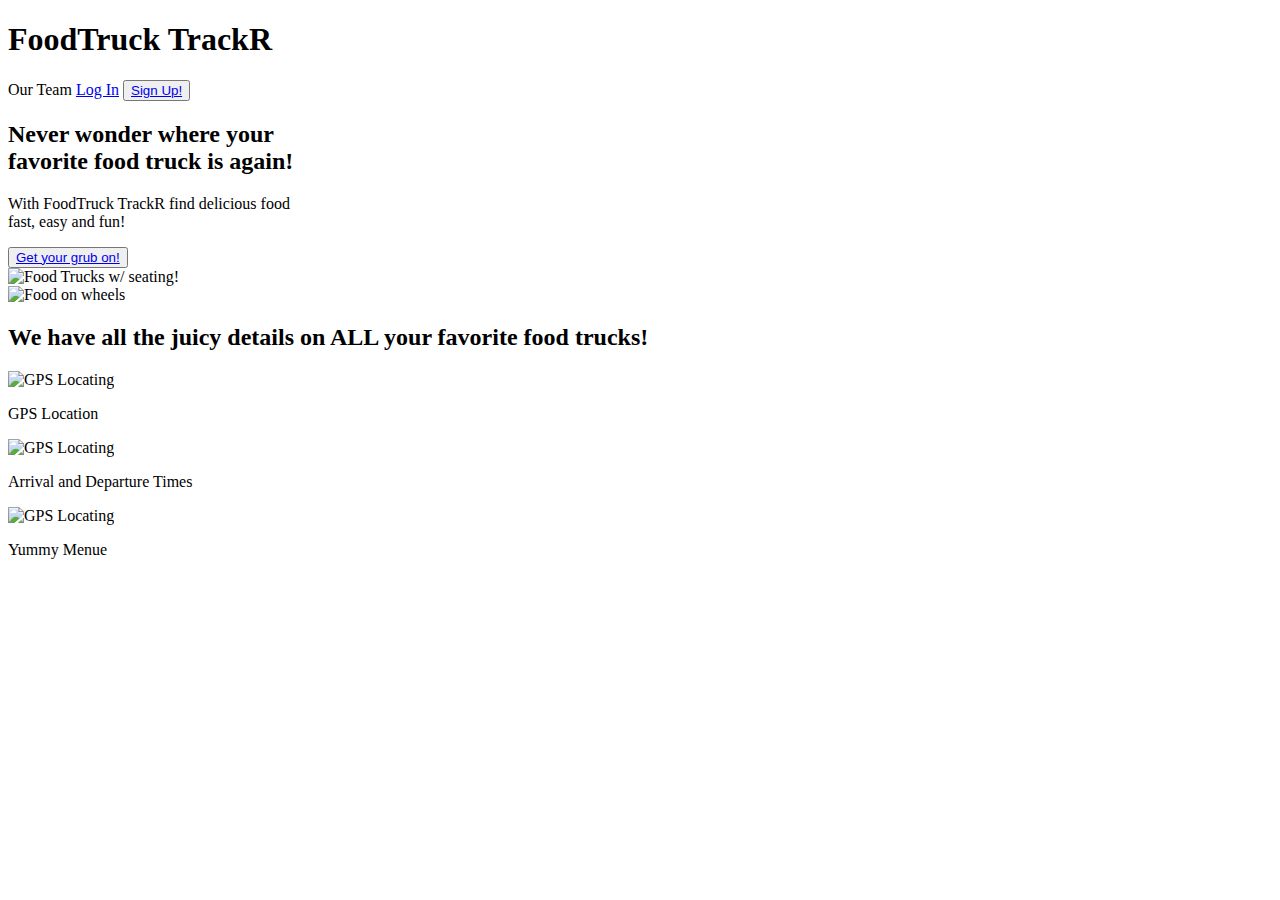
==== index.html @ 73ecafe0 "Restyled by whitespace" ====
<!doctype html>

<html lang="en">
<head>
  <meta charset="utf-8">
  <meta name="viewport" content="width=device-width, initial-scale=1.0">
  <link href="https://fonts.googleapis.com/css2?family=Merienda:wght@400;700&family=Muli:ital,wght@0,600;0,700;1,600&display=swap" rel="stylesheet">

  <link rel="stylesheet" href="style/index.css">

</head>
<div class= "Container">
<header>
<nav class= "nav">
  <h1 class="CompanyName">
    FoodTruck TrackR
  </h1>
  <a class="About" chref="about.html">Our Team</a>
  <a class="LogIn" href="#">Log In</a>
  <button class="bt" type="button"><a class="SignUp" href="#">Sign Up! </a></button>
</nav>
</header>
<body>
<section class= "Top">
  <div class="Img1">
    <h2 class= "Title">
      Never wonder where your <br>
      favorite food truck is again!
    </h2>
    <p class= "Content">
      With FoodTruck TrackR  find delicious food <br>
      fast, easy and fun!
    </p>
    <div class="button2">
      <button class="bt2" type="button2"><a href="#">Get your grub on! </a></button>
  </div>
  <img class="SmallImg" src="/Assets/SmallImg.png" alt="Food Trucks w/ seating!">
</div>
  <div class="Img2">
  <img src="/Assets/LargeImg.png" alt="Food on wheels">
  </div>
</section>
<section class="Middle">
<h2 class="Title">
  We have all the juicy details on ALL your favorite food trucks!
</h2>
<div class="features">
  <img class="feature1" src="/Assets/GPS.png" alt="GPS Locating">
  <p class="coolTool"> GPS Location</p>
  <img class="feature2" src="/Assets/openClosed.png" alt="GPS Locating">
  <p class="coolTool"> Arrival and Departure Times</p>
  <img class="feature3" src="/Assets/Menus.png" alt="GPS Locating">
  <p class="coolTool"> Yummy Menue</p>
</div>
</section>
</body>
</div>
</html>
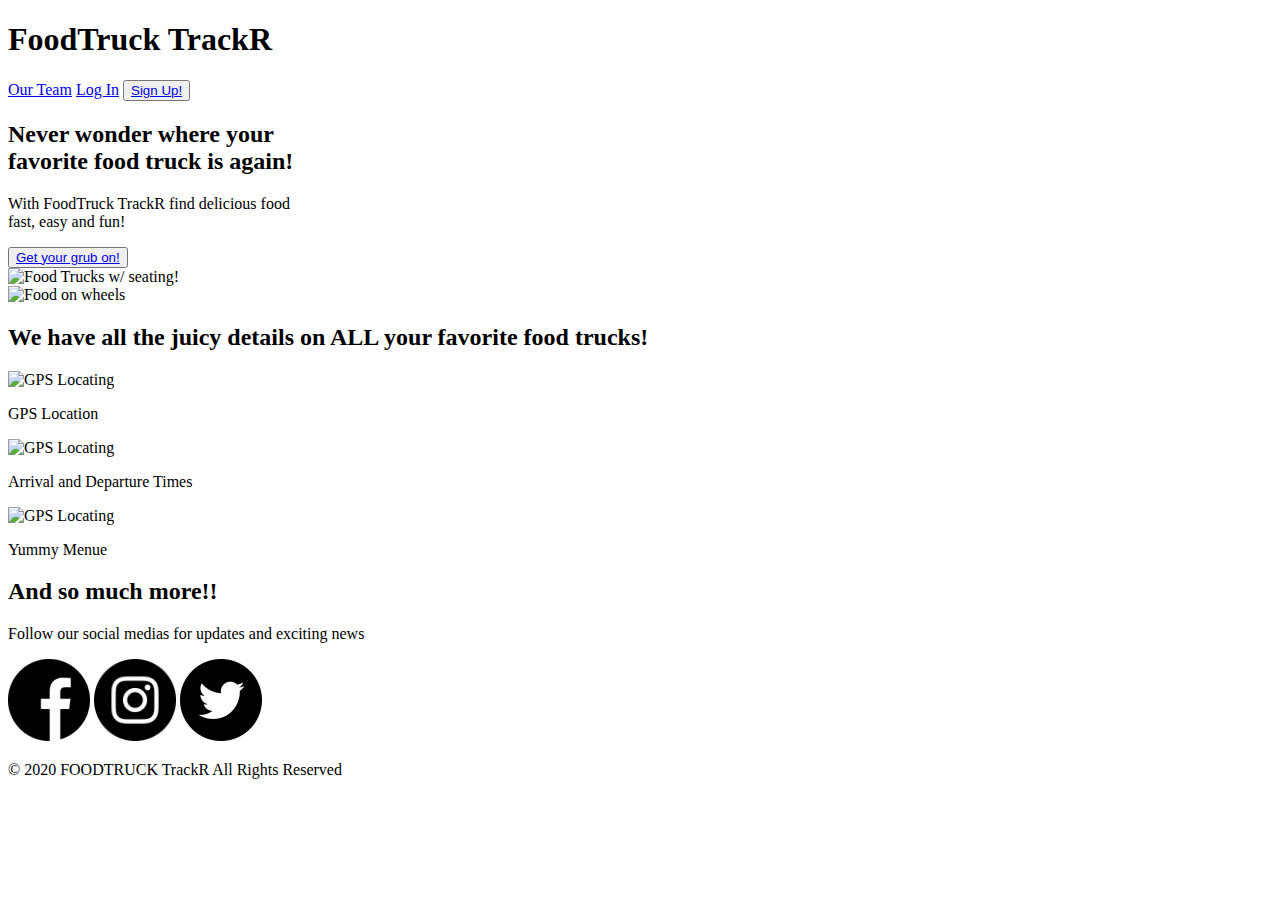
==== commit c230398d: "Worked on finishing Html, working on css now" ====
--- a/index.html
+++ b/index.html
@@ -5,7 +5,6 @@
   <meta charset="utf-8">
   <meta name="viewport" content="width=device-width, initial-scale=1.0">
   <link href="https://fonts.googleapis.com/css2?family=Merienda:wght@400;700&family=Muli:ital,wght@0,600;0,700;1,600&display=swap" rel="stylesheet">
-
   <link rel="stylesheet" href="style/index.css">
 
 </head>
@@ -15,9 +14,9 @@
   <h1 class="CompanyName">
     FoodTruck TrackR
   </h1>
-  <a class="About" chref="about.html">Our Team</a>
+  <a class="About" href="about.html">Our Team</a>
   <a class="LogIn" href="#">Log In</a>
-  <button class="bt" type="button"><a class="SignUp" href="#">Sign Up! </a></button>
+  <button class="bt" type="button"><a class="SignUp" href="#">Sign Up! </a></button> 
 </nav>
 </header>
 <body>
@@ -29,7 +28,7 @@
     </h2>
     <p class= "Content">
       With FoodTruck TrackR  find delicious food <br>
-      fast, easy and fun!
+      fast, easy and fun! 
     </p>
     <div class="button2">
       <button class="bt2" type="button2"><a href="#">Get your grub on! </a></button>
@@ -37,7 +36,7 @@
   <img class="SmallImg" src="/Assets/SmallImg.png" alt="Food Trucks w/ seating!">
 </div>
   <div class="Img2">
-  <img src="/Assets/LargeImg.png" alt="Food on wheels">
+  <img src="/Assets/LargeImg.png" alt="Food on wheels">  
   </div>
 </section>
 <section class="Middle">
@@ -52,7 +51,25 @@
   <img class="feature3" src="/Assets/Menus.png" alt="GPS Locating">
   <p class="coolTool"> Yummy Menue</p>
 </div>
+<h2 class="Title">
+  And so much more!!
+</h2>
+</section>
+<section class="footer">
+<p class="SocialMedia">Follow our social medias for updates and exciting news</p>
+<div class="SMImgs">
+  <a href="https://www.facebook.com/">
+    <img alt="Facebook Logo" src="/Assets/facebook.png"
+    width="82" height="82"></a>
+  <a href="https://www.instagram.com/?hl=en">
+    <img alt="Instagram Logo" src="/Assets/Instagram.png"
+    width="82" height="82"></a>
+  <a href="https://twitter.com/explore">
+    <img alt="Twitter Logo" src="/Assets/Twitter.png"
+    width="82" height="82"></a>
+</div>
+<p class="CopyRights">© 2020 FOODTRUCK TrackR All Rights Reserved</p>
 </section>
 </body>
 </div>
-</html>
+</html>